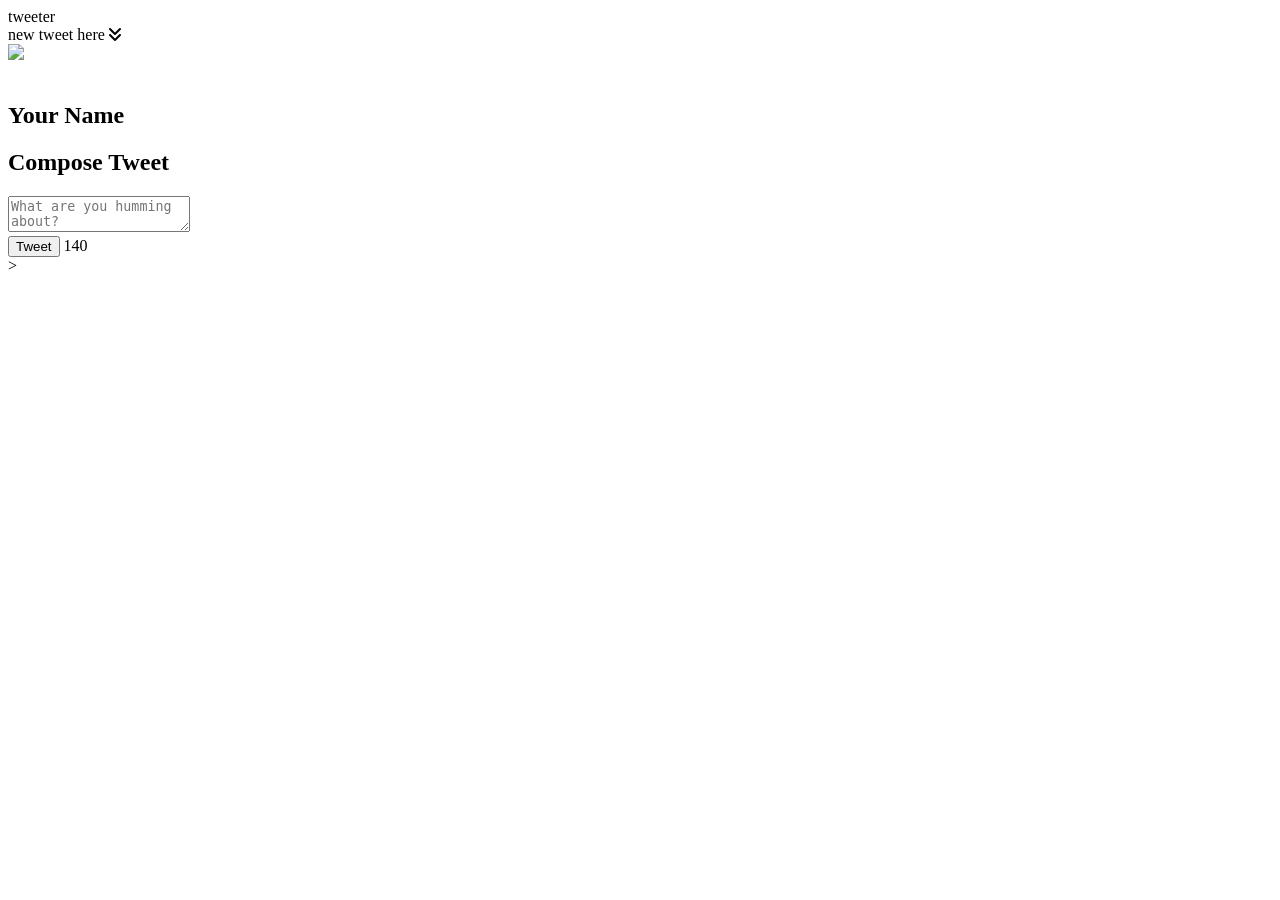
==== public/index.html @ 907809d5 "adds event handler" ====
<!DOCTYPE html>
<html lang="en">
  <head>
    <!-- Meta Information -->
    <title>Tweeter - Home Page</title>

    <!-- External CSS -->
    <link
      rel="stylesheet"
      href="https://cdnjs.cloudflare.com/ajax/libs/normalize/8.0.1/normalize.min.css"
      type="text/css"
      <link
      rel="preconnect"
      href="https://fonts.googleapis.com"
    />
    <link rel="preconnect" href="https://fonts.googleapis.com" />
    <link rel="preconnect" href="https://fonts.gstatic.com" crossorigin />
    <link
      href="https://fonts.googleapis.com/css2?family=Bungee&family=Source+Sans+Pro:ital,wght@0,300;0,600;1,300;1,600&display=swap"
      rel="stylesheet"
    />
    <link
      rel="stylesheet"
      href="https://cdnjs.cloudflare.com/ajax/libs/font-awesome/6.0.0-beta3/css/all.min.css"
      integrity="sha512-Fo3rlrZj/k7ujTnHg4CGR2D7kSs0v4LLanw2qksYuRlEzO+tcaEPQogQ0KaoGN26/zrn20ImR1DfuLWnOo7aBA=="
      crossorigin="anonymous"
      referrerpolicy="no-referrer"
    />

    <!--- Nav CSS -->
    <link rel="stylesheet" href="/styles/nav.css" type="text/css" />
    <!-- App CSS -->
    <link rel="stylesheet" href="/styles/layout.css" type="text/css" />
    <!-- Header CSS-->
    <link rel="stylesheet" href="/styles/header.css" type="text/css" />
    <!-- New tweet CSS-->
    <link rel="stylesheet" href="/styles/new-tweet.css" type="text/css" />
    <!-- Tweet CSS -->
    <link rel="stylesheet" href="/styles/tweet.css" type="text/css" />
    <!-- Responsive CSS -->
    <link rel="stylesheet" href="/styles/responsive.css" type="text/css" />
    <!-- External JS -->
    <script src="https://ajax.googleapis.com/ajax/libs/jquery/3.4.1/jquery.min.js"></script>
    <script
      src="https://cdnjs.cloudflare.com/ajax/libs/timeago.js/4.0.2/timeago.min.js"
      integrity="sha512-SVDh1zH5N9ChofSlNAK43lcNS7lWze6DTVx1JCXH1Tmno+0/1jMpdbR8YDgDUfcUrPp1xyE53G42GFrcM0CMVg=="
      crossorigin="anonymous"
      referrerpolicy="no-referrer"
    ></script>

    <!-- TIMEAGO JS -->
    <script
      src="https://cdnjs.cloudflare.com/ajax/libs/timeago.js/4.0.2/timeago.min.js"
      integrity="sha512-SVDh1zH5N9ChofSlNAK43lcNS7lWze6DTVx1JCXH1Tmno+0/1jMpdbR8YDgDUfcUrPp1xyE53G42GFrcM0CMVg=="
      crossorigin="anonymous"
      referrerpolicy="no-referrer"
    ></script>

    <!-- App JS -->
    <script type="text/javascript" src="/scripts/client.js"></script>

    <meta
      name="viewport"
      content="width=device-width, initial-scale=1.0, maximum-scale=1.0"
    />
    <!-- App JS -->
    <script type="text/javascript" src="/scripts/client.js"></script>
    <script
      type="text/javascript"
      src="./scripts/composer-char-counter.js"
    ></script>
      <script src="/scripts/icon-color-change.js"></script>
      <script src=/scripts/event-handler.js></script>


  </head>

  <body>

<!-- Top nav bar (fixed) -->
<div class="constainter">
  <nav>
    <div class="nav">
      <span>tweeter</span>
      <div class="newTweet">
        <span>new tweet here</span>
        <i class="fas fa-angle-double-down"></i>
      </div>
    </div>
  </nav>
  <header class="nameAndAvatar">
    <div>
        <img class="avatar" src="/images/profile-hex.png"> 
    </div>
    <br>
    <div>
        <h2 class="name">Your Name</h2>
    </div>
  </header>
</div>
    <!-- Main Page -->

    <main class="container">
      <section class="new-tweet">
        <h2>Compose Tweet</h2>
        <form id="post-tweet" action="/tweets">
          <textarea name="text" id="tweet-text" placeholder="What are you humming about?"></textarea>
          <div class="bottomTweet">
            <button class="button" type="submit">Tweet</button>
            <output name="counter" class="counter" for="tweet-text">140</output>
          </div>
        </form>
      </section>
      </section id="tweets-container" class="tweets-container" >>
      </section>
    </main>

  </body>
</html>
</html>
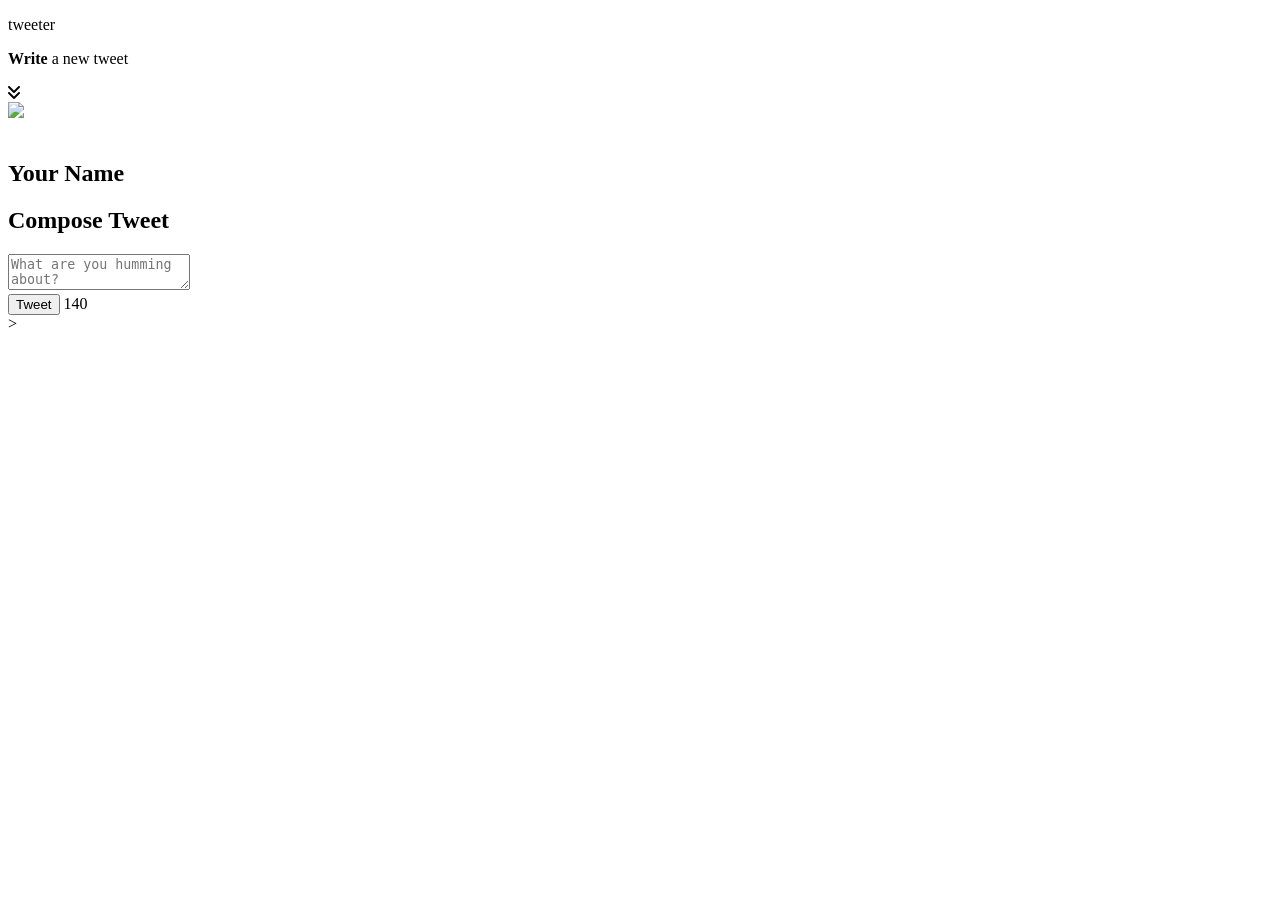
==== commit 9f12ef49: "fix header style" ====
--- a/public/index.html
+++ b/public/index.html
@@ -70,7 +70,7 @@
       src="./scripts/composer-char-counter.js"
     ></script>
       <script src="/scripts/icon-color-change.js"></script>
-      <script src=/scripts/event-handler.js></script>
+      <!-- <script src=/scripts/event-handler.js></script> -->
 
 
   </head>
@@ -78,12 +78,10 @@
   <body>
 
 <!-- Top nav bar (fixed) -->
-<div class="constainter">
-  <nav>
-    <div class="nav">
-      <span>tweeter</span>
-      <div class="newTweet">
-        <span>new tweet here</span>
+<nav class="navbar">
+  <p class="navbar-brand">tweeter</p>
+  <div class="navbar-new-tweet">
+    <p><strong>Write</strong> a new tweet</p>
         <i class="fas fa-angle-double-down"></i>
       </div>
     </div>
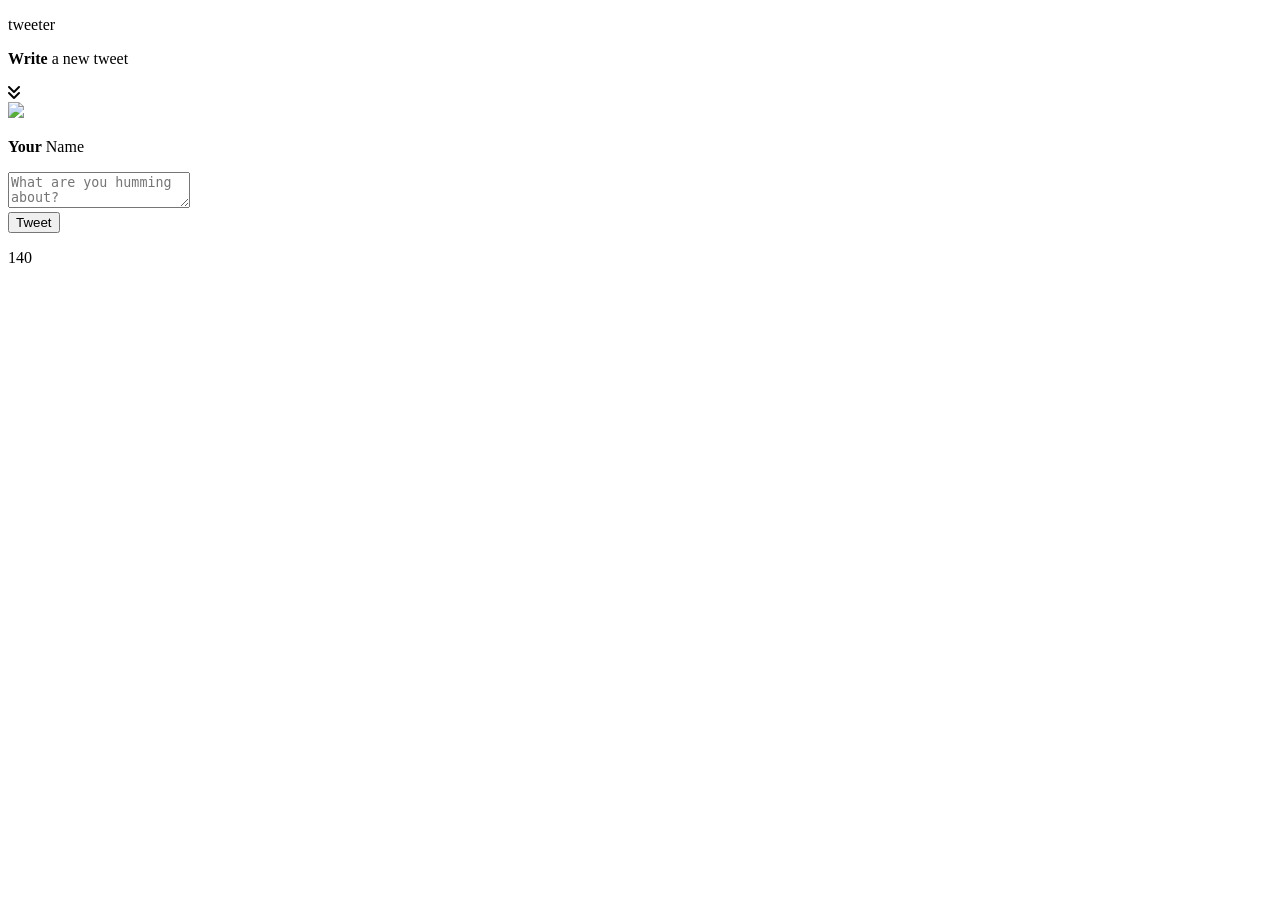
==== commit 42dbebbe: "refactor" ====
--- a/public/index.html
+++ b/public/index.html
@@ -13,6 +13,8 @@
       rel="preconnect"
       href="https://fonts.googleapis.com"
     />
+
+    <!-- FONTS-->
     <link rel="preconnect" href="https://fonts.googleapis.com" />
     <link rel="preconnect" href="https://fonts.gstatic.com" crossorigin />
     <link
@@ -27,19 +29,36 @@
       referrerpolicy="no-referrer"
     />
 
+    <!-- Tweets Container CSS -->
+
+    <link rel="stylesheet" href="/styles/tweets-container.css" type="text/css" />
+
     <!--- Nav CSS -->
+
     <link rel="stylesheet" href="/styles/nav.css" type="text/css" />
+
     <!-- App CSS -->
+
     <link rel="stylesheet" href="/styles/layout.css" type="text/css" />
+
     <!-- Header CSS-->
+
     <link rel="stylesheet" href="/styles/header.css" type="text/css" />
+
     <!-- New tweet CSS-->
+
     <link rel="stylesheet" href="/styles/new-tweet.css" type="text/css" />
+
     <!-- Tweet CSS -->
+
     <link rel="stylesheet" href="/styles/tweet.css" type="text/css" />
+
     <!-- Responsive CSS -->
+
     <link rel="stylesheet" href="/styles/responsive.css" type="text/css" />
+
     <!-- External JS -->
+
     <script src="https://ajax.googleapis.com/ajax/libs/jquery/3.4.1/jquery.min.js"></script>
     <script
       src="https://cdnjs.cloudflare.com/ajax/libs/timeago.js/4.0.2/timeago.min.js"
@@ -86,33 +105,30 @@
       </div>
     </div>
   </nav>
-  <header class="nameAndAvatar">
-    <div>
-        <img class="avatar" src="/images/profile-hex.png"> 
+
+  <header class="header">
+    <div class="header-avatar">
+      <img src="/images/profile-hex.png"> 
     </div>
-    <br>
-    <div>
-        <h2 class="name">Your Name</h2>
-    </div>
+    <p class="header-name"><strong>Your</strong> Name</p>
   </header>
-</div>
+  
     <!-- Main Page -->
 
     <main class="container">
       <section class="new-tweet">
-        <h2>Compose Tweet</h2>
-        <form id="post-tweet" action="/tweets">
-          <textarea name="text" id="tweet-text" placeholder="What are you humming about?"></textarea>
-          <div class="bottomTweet">
-            <button class="button" type="submit">Tweet</button>
-            <output name="counter" class="counter" for="tweet-text">140</output>
+        <form id="tweet-form" method="POST" action="/tweets">
+          <textarea name="text" id="tweet-form-text" placeholder="What are you humming about?"></textarea>
+          <div class="tweet-form-footer">
+            <button class="tweet-form-button" type="submit">Tweet</button>
+            <p class="tweet-form-counter">140</p>
           </div>
         </form>
       </section>
-      </section id="tweets-container" class="tweets-container" >>
+      </section id="tweets-container">
       </section>
     </main>
 
   </body>
 </html>
-</html>
+
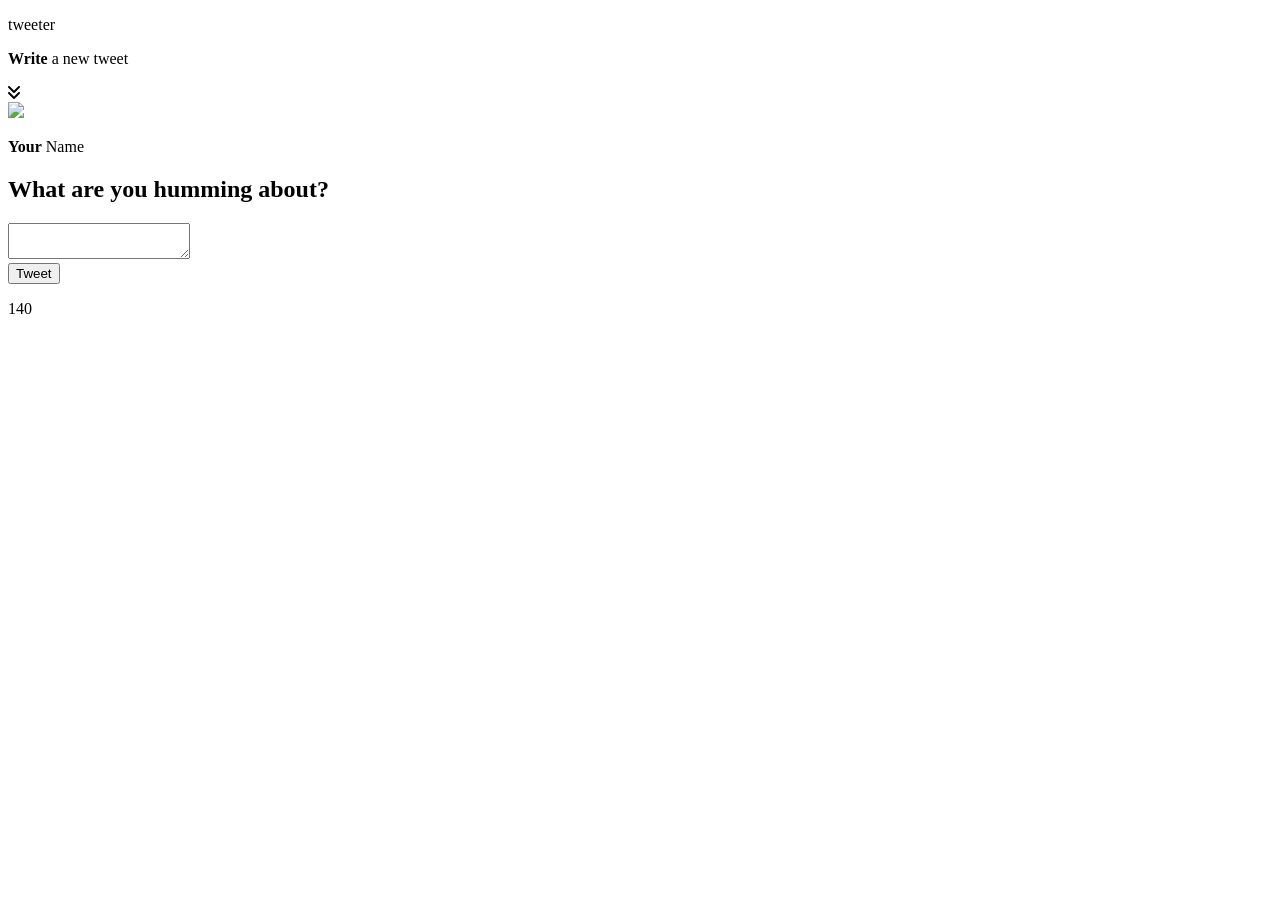
==== commit 720d5ead: "fix tweet container style" ====
--- a/public/index.html
+++ b/public/index.html
@@ -117,8 +117,9 @@
 
     <main class="container">
       <section class="new-tweet">
+        <h2>What are you humming about?</h2>
         <form id="tweet-form" method="POST" action="/tweets">
-          <textarea name="text" id="tweet-form-text" placeholder="What are you humming about?"></textarea>
+          <textarea name="text" id="tweet-form-text"></textarea>
           <div class="tweet-form-footer">
             <button class="tweet-form-button" type="submit">Tweet</button>
             <p class="tweet-form-counter">140</p>
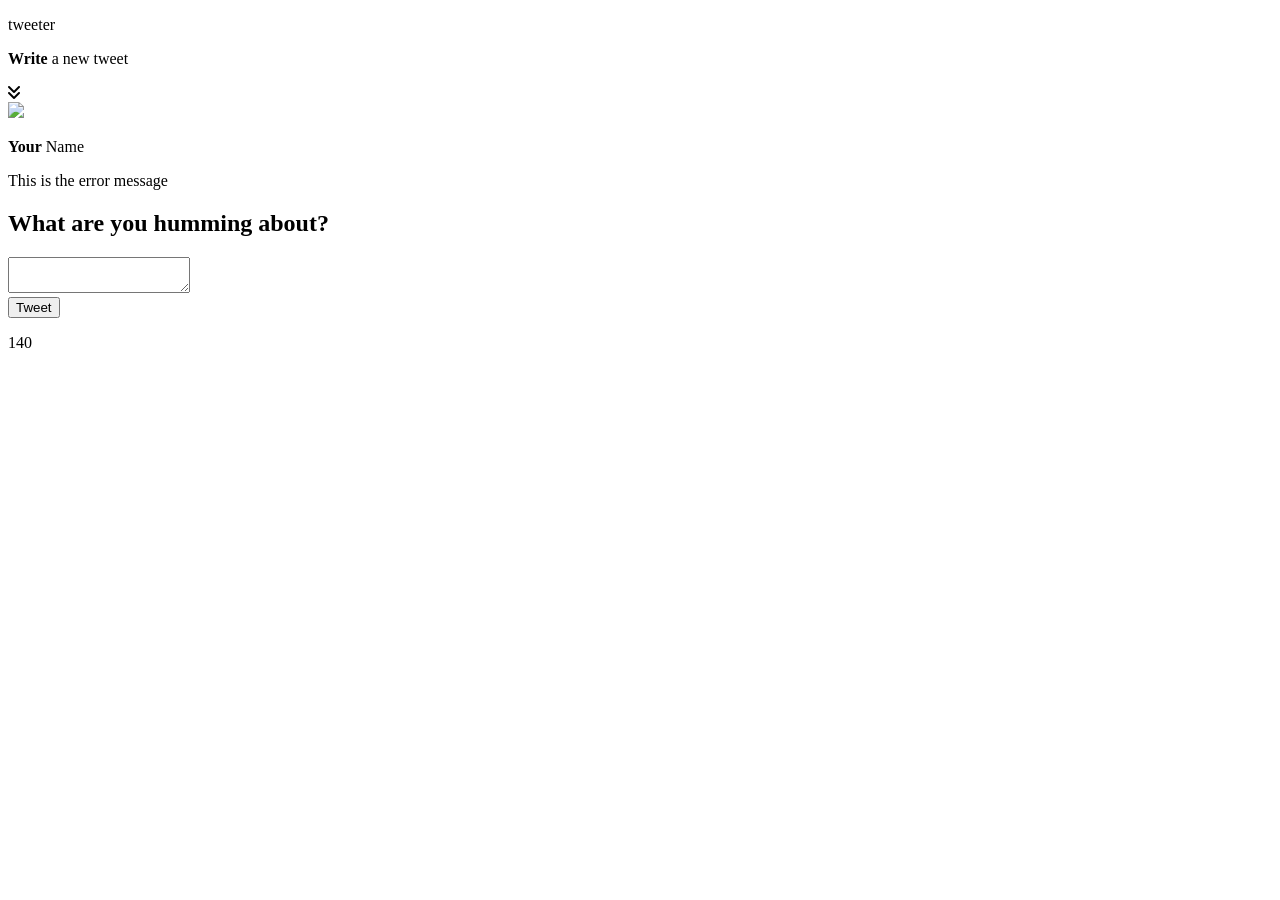
==== commit 546a84f4: "changes jQuery  error alert" ====
--- a/public/index.html
+++ b/public/index.html
@@ -117,6 +117,7 @@
 
     <main class="container">
       <section class="new-tweet">
+        <div class="new-tweet-error">This is the error message</div>
         <h2>What are you humming about?</h2>
         <form id="tweet-form" method="POST" action="/tweets">
           <textarea name="text" id="tweet-form-text"></textarea>
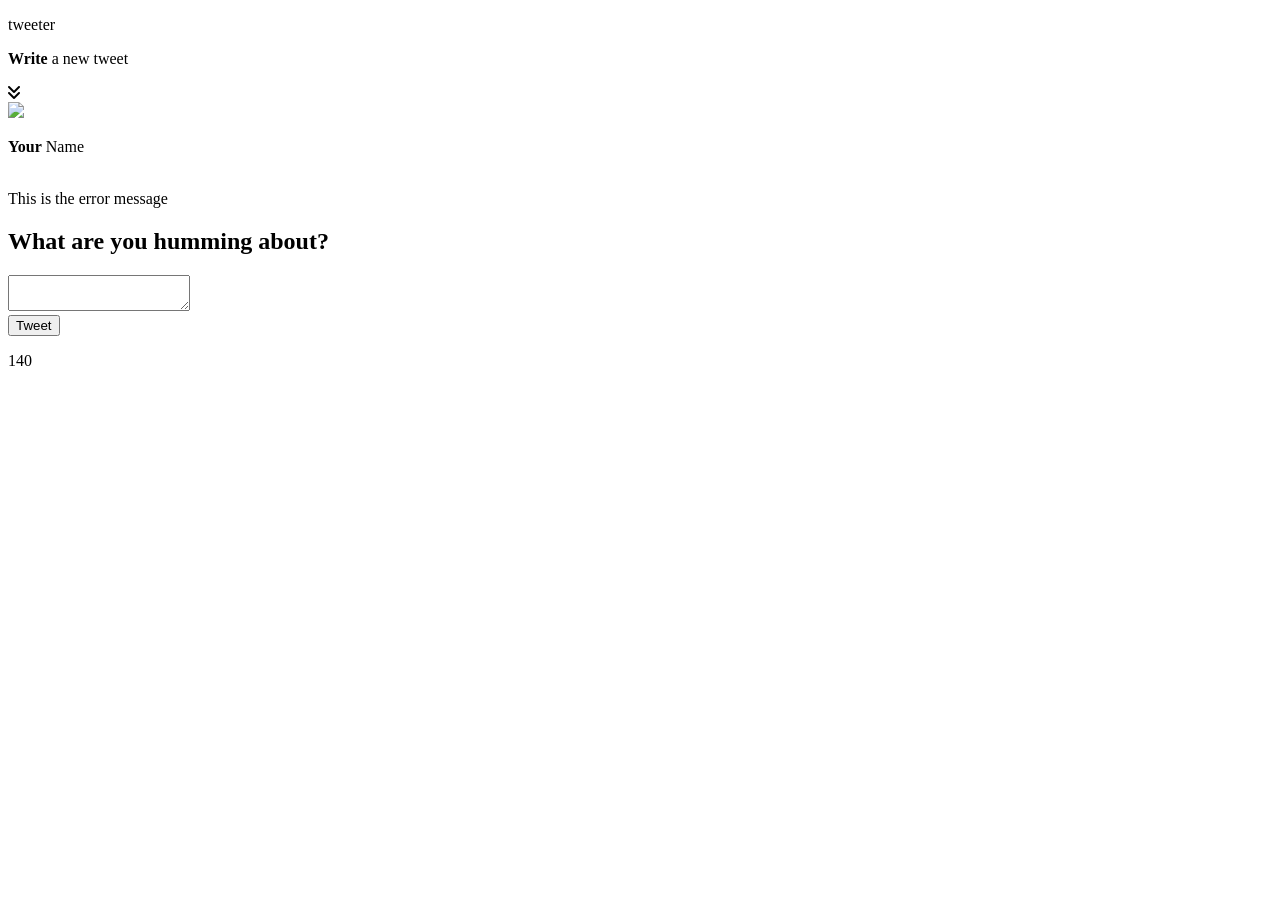
==== commit 2f00d90b: "refactor" ====
--- a/public/index.html
+++ b/public/index.html
@@ -29,17 +29,13 @@
       referrerpolicy="no-referrer"
     />
 
-    <!-- Tweets Container CSS -->
+    
+    <!-- App CSS -->
 
-    <link rel="stylesheet" href="/styles/tweets-container.css" type="text/css" />
-
+    <link rel="stylesheet" href="/styles/layout.css" type="text/css" />
     <!--- Nav CSS -->
 
     <link rel="stylesheet" href="/styles/nav.css" type="text/css" />
-
-    <!-- App CSS -->
-
-    <link rel="stylesheet" href="/styles/layout.css" type="text/css" />
 
     <!-- Header CSS-->
 
@@ -49,9 +45,9 @@
 
     <link rel="stylesheet" href="/styles/new-tweet.css" type="text/css" />
 
-    <!-- Tweet CSS -->
+    <!-- Tweets Container CSS -->
 
-    <link rel="stylesheet" href="/styles/tweet.css" type="text/css" />
+    <link rel="stylesheet" href="/styles/tweets-container.css" type="text/css" />
 
     <!-- Responsive CSS -->
 
@@ -77,21 +73,9 @@
 
     <!-- App JS -->
     <script type="text/javascript" src="/scripts/client.js"></script>
-
-    <meta
-      name="viewport"
-      content="width=device-width, initial-scale=1.0, maximum-scale=1.0"
-    />
-    <!-- App JS -->
-    <script type="text/javascript" src="/scripts/client.js"></script>
-    <script
-      type="text/javascript"
-      src="./scripts/composer-char-counter.js"
-    ></script>
-      <script src="/scripts/icon-color-change.js"></script>
+    <script type="text/javascript" src="./scripts/composer-char-counter.js"></script>
+    <script src="/scripts/icon-color-change.js"></script>
       <!-- <script src=/scripts/event-handler.js></script> -->
-
-
   </head>
 
   <body>
@@ -114,6 +98,7 @@
   </header>
   
     <!-- Main Page -->
+    <br>
 
     <main class="container">
       <section class="new-tweet">
@@ -127,7 +112,7 @@
           </div>
         </form>
       </section>
-      </section id="tweets-container">
+      <section id="tweets-container" class="tweet-container">
       </section>
     </main>
 
